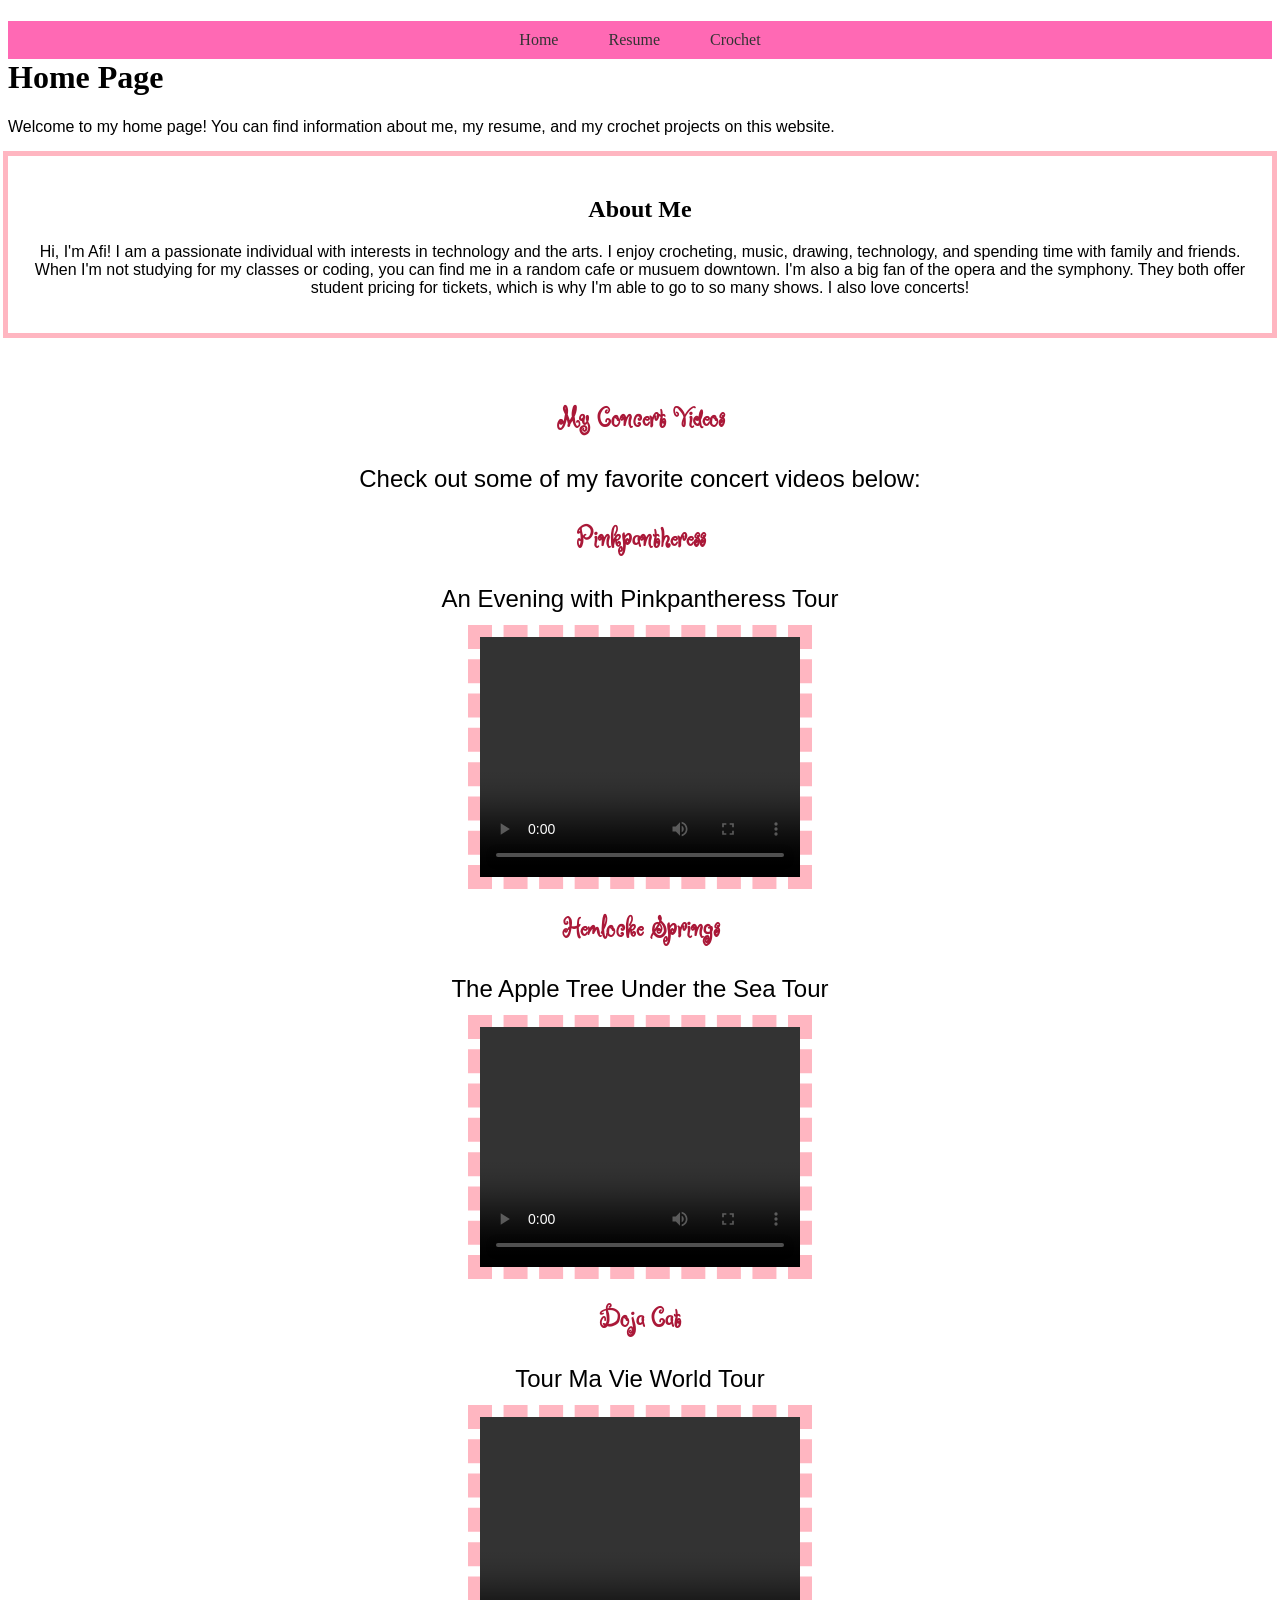
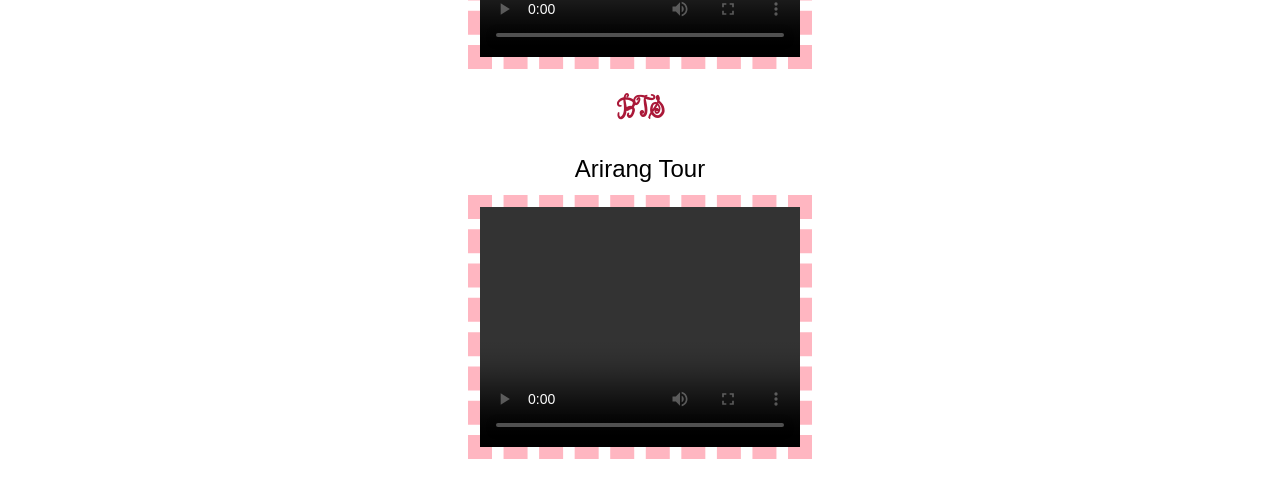
==== index.html @ 1b68ce6b "Added initial project files" ====
<!DOCTYPE html>
<html lang="en">

<head>

	<meta charset="UTF-8">
  <title>Home Page</title>
  <link rel="stylesheet" type="text/css" href="css/index.css">
  <link rel="preconnect" href="https://fonts.googleapis.com">
  <link rel="preconnect" href="https://fonts.gstatic.com" crossorigin>
  <link href="https://fonts.googleapis.com/css2?family=Ruge+Boogie&display=swap" rel="stylesheet">

</head>

<body>
  <header>
    <nav id="main-nav"> 
      <ul>
        <li><a href="index.html">Home</a></li>
        <li><a href="resume.html">Resume</a></li>
        <li><a href="crochet.html">Crochet</a></li>
      </ul>
    </nav>
  </header>
  
  <h1>Home Page</h1>
  <p>Welcome to my home page! You can find information about me, my resume, and my crochet projects on this website.</p>
  <div id="about-me">   
    <h2>About Me</h2>
    <p>Hi, I'm Afi! I am a passionate individual with interests in technology and the arts. I enjoy crocheting, music, drawing, technology, and spending time with family and friends. When I'm not studying for my classes or coding, you can find me in a random cafe or musuem downtown. I'm also a big fan of the opera and the symphony. They both offer student pricing for tickets, which is why I'm able to go to so many shows. I also love concerts!</p>
  </div> 
  

  <div id="concert-videos">
    <h3>My Concert Videos</h3>
    <p>Check out some of my favorite concert videos below:</p>
    <h3>Pinkpantheress</h3>
    <p>An Evening with Pinkpantheress Tour</p>
    <video width="320" height="240" controls>
      <source src="media/Pinkpantheress_Concert.mp4" type="video/mp4">
      Your browser cannot play this video.
    </video>
  
    <h3>Hemlocke Springs</h3>
    <p>The Apple Tree Under the Sea Tour</p>
    <video width="320" height="240" controls>
      <source src="media/HemlockeSprings_Concert.mp4" type="video/mp4">
      Your browser cannot play this video.
    </video>

  
    <h3>Doja Cat</h3>
    <p>Tour Ma Vie World Tour</p>
    <video width="320" height="240" controls>
      <source src="media/DojaCat_Concert.mp4" type="video/mp4">
      Your browser cannot play this video.
    </video>
  
    <h3>BTS</h3>
    <p>Arirang Tour</p>
    <video width="320" height="240" controls>
      <source src="media/BTS_Concert.mp4" type="video/mp4">
      Your browser cannot play this video.
    </video>
  </div>


</body>

</html>
---- css/index.css ----
/*Style 1*/
#about-me{
  text-align: center;
  padding: 20px;
  margin: 20px 0;
  outline: 5px solid lightpink;
}
/*Style 2*/
p{
  font-family: 'Garamond', sans-serif;
}
/*Style 3*/
video{
  outline: 0.5em dashed lightpink;
}
/*Style 4*/
#concert-videos{
  text-align: center;
  padding: 20px;
  margin: 20px 0;
  font-size: 1.5em;
}
/*Style 5*/
h3{
  font-family: "Ruge Boogie", cursive;
  color: rgb(170, 24, 56);
}
/*Style 6*/
.ruge-boogie-regular {
  font-family: "Ruge Boogie", cursive;
  font-weight: 400;
  font-style: normal;
}

/*Navigation Bar*/
#main-nav {
  float: left;
  width: 100%;
  background-color: hotpink;

}

#main-nav ul {
  list-style-type: none;
  margin: 0;
  padding: 0;
  float: left;
  position: relative;
  left: 50%;

}

#main-nav ul li {
  float: left;
  position: relative;
  right: 50%;

}

#main-nav ul li a {
  padding: 10px 25px;
  display: block;
  text-decoration: none;
  color: #333;

}

#main-nav ul li a:hover {
  background-color: lightpink;
  color: grey;
}
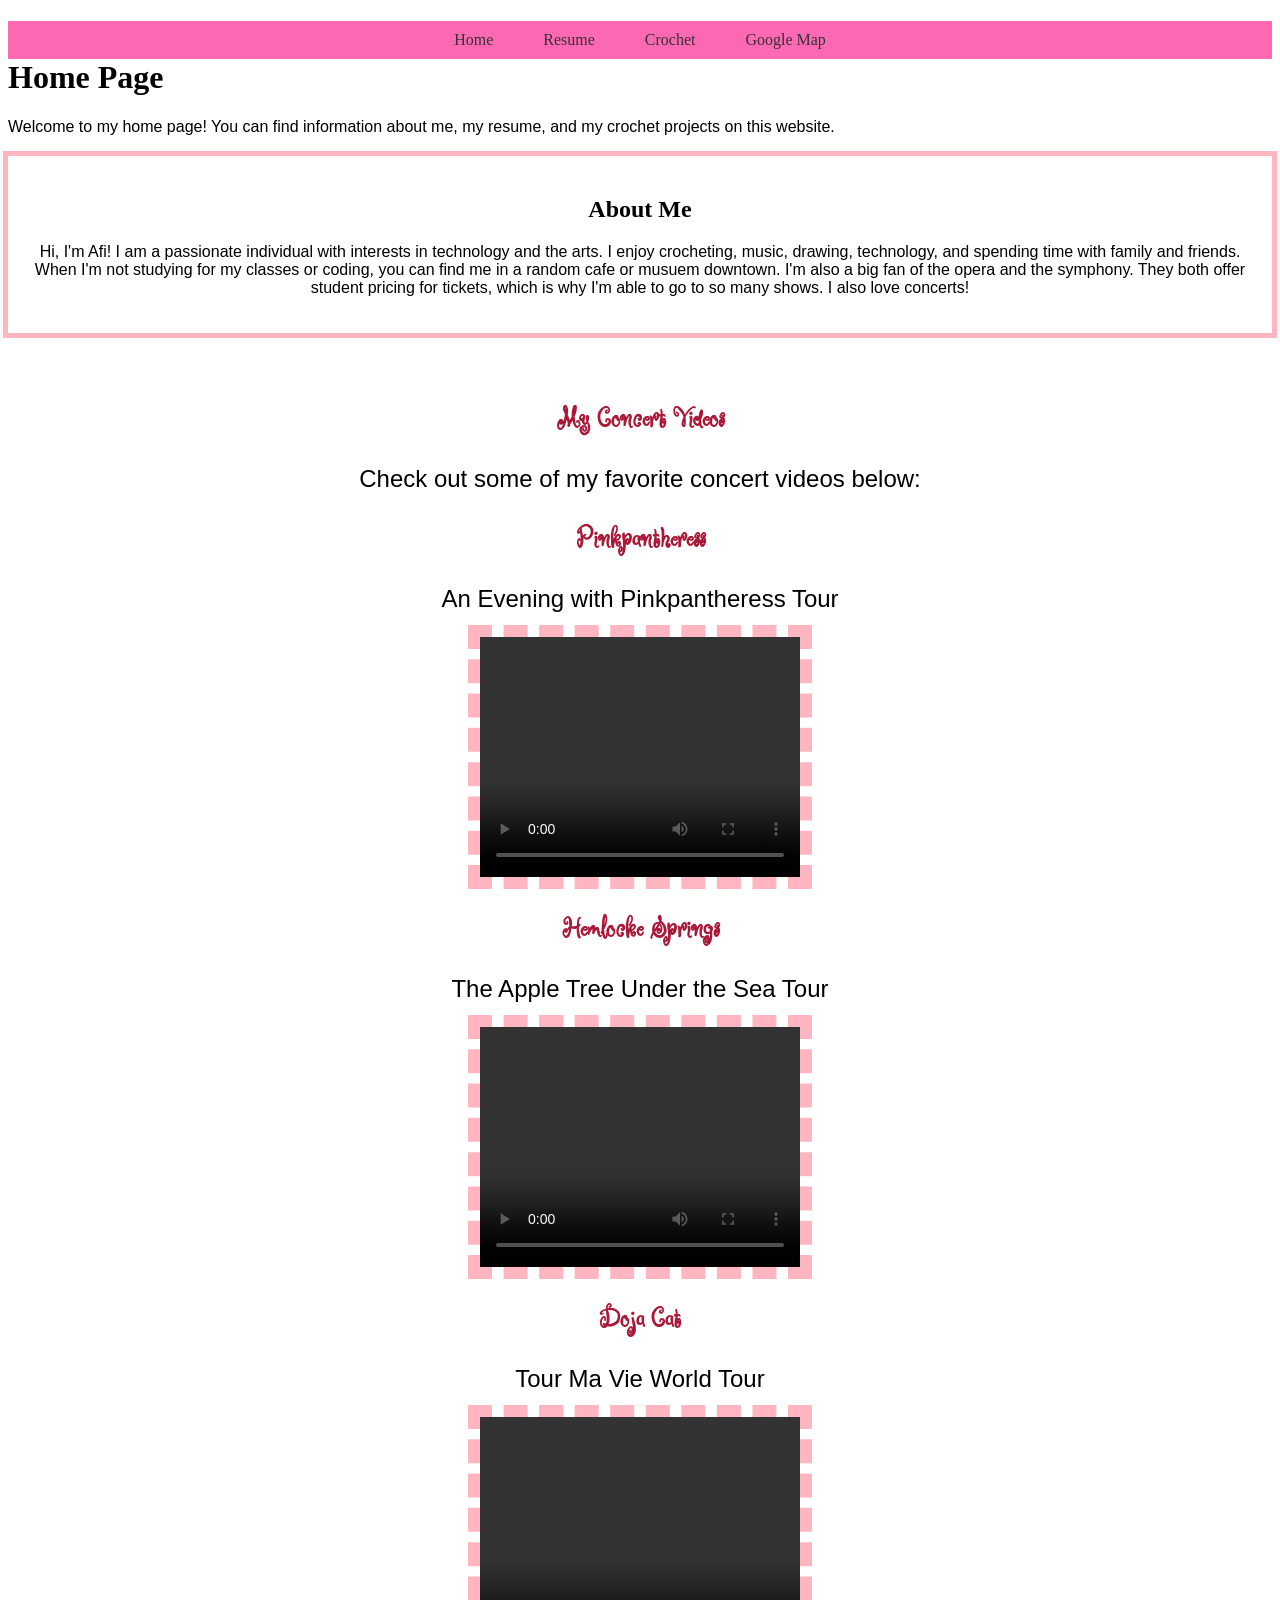
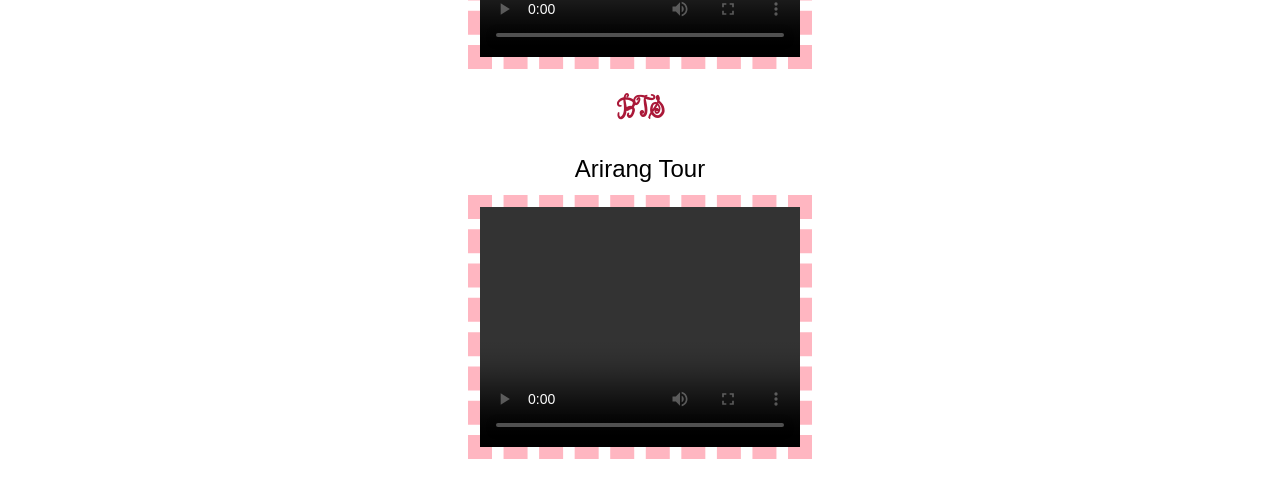
==== commit b469cad1: "Added top bar navigation to google maps page" ====
--- a/index.html
+++ b/index.html
@@ -19,6 +19,7 @@
         <li><a href="index.html">Home</a></li>
         <li><a href="resume.html">Resume</a></li>
         <li><a href="crochet.html">Crochet</a></li>
+        <li><a href="googlemap.html">Google Map</a></li>
       </ul>
     </nav>
   </header>
